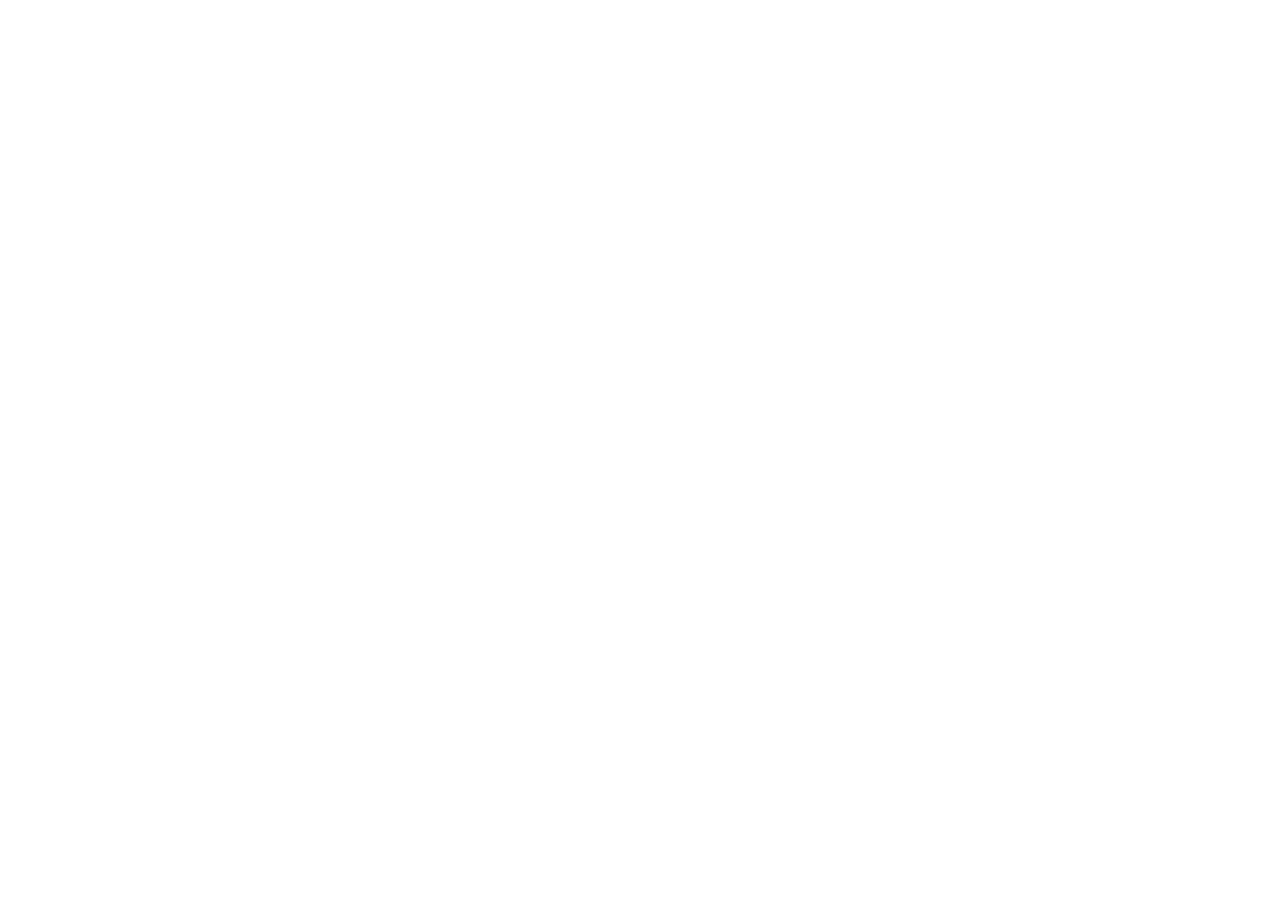
==== main.html @ 3834863b "adding the main files" ====
<!DOCTYPE html>
<html lang="en">
<head>
    <meta charset="UTF-8">
    <meta http-equiv="X-UA-Compatible" content="IE=edge">
    <link rel="stylesheet" href="./style.css">
    <meta name="viewport" content="width=device-width, initial-scale=1.0">
    <title>Document</title>
</head>
<body>
    
</body>
</html>
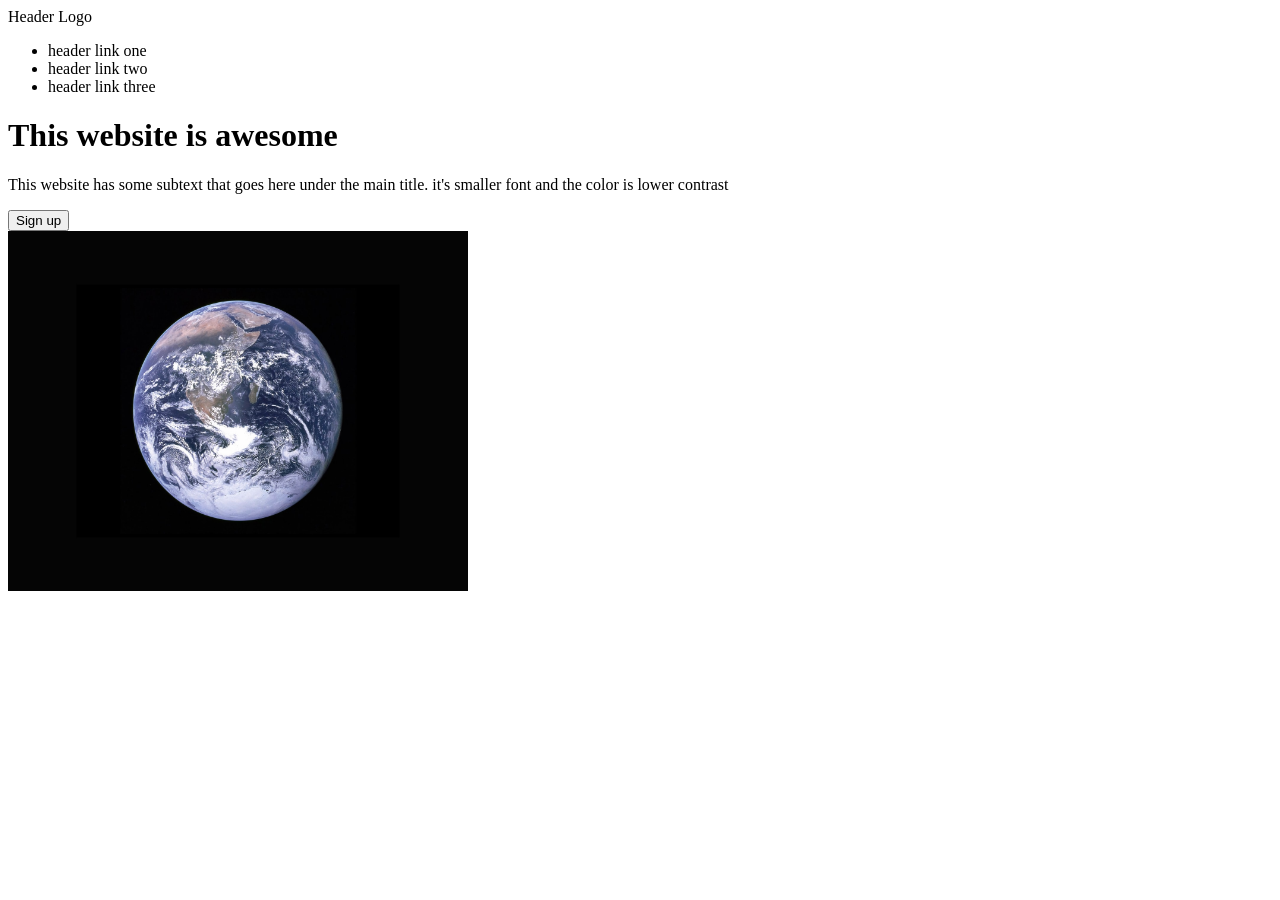
==== commit 630d1d13: "first section of the main elements added" ====
--- a/main.html
+++ b/main.html
@@ -8,6 +8,24 @@
     <title>Document</title>
 </head>
 <body>
+    <div class= "header">
+        <div class= "logo">Header Logo</div>
+        <div>
+            <ul>
+                <li>header link one</li>
+                <li>header link two</li>
+                <li>header link three</li>
+            </ul>
+        </div>
+    </div>
+    <div>
+        <div>
+            <h1>This website is awesome</h1>
+            <p>This website has some subtext that goes here under the main title. it's smaller font and the color is lower contrast</p>
+            <button> Sign up</button>
+        </div>
+        <div> <img src="./images/Earth.jpeg" alt="Earth Image"></div>
+    </div>
     
 </body>
 </html>
--- a/style.css
+++ b/style.css
@@ -0,0 +1,4 @@
+img{
+    width: 460px;
+    height: 360px;
+}
